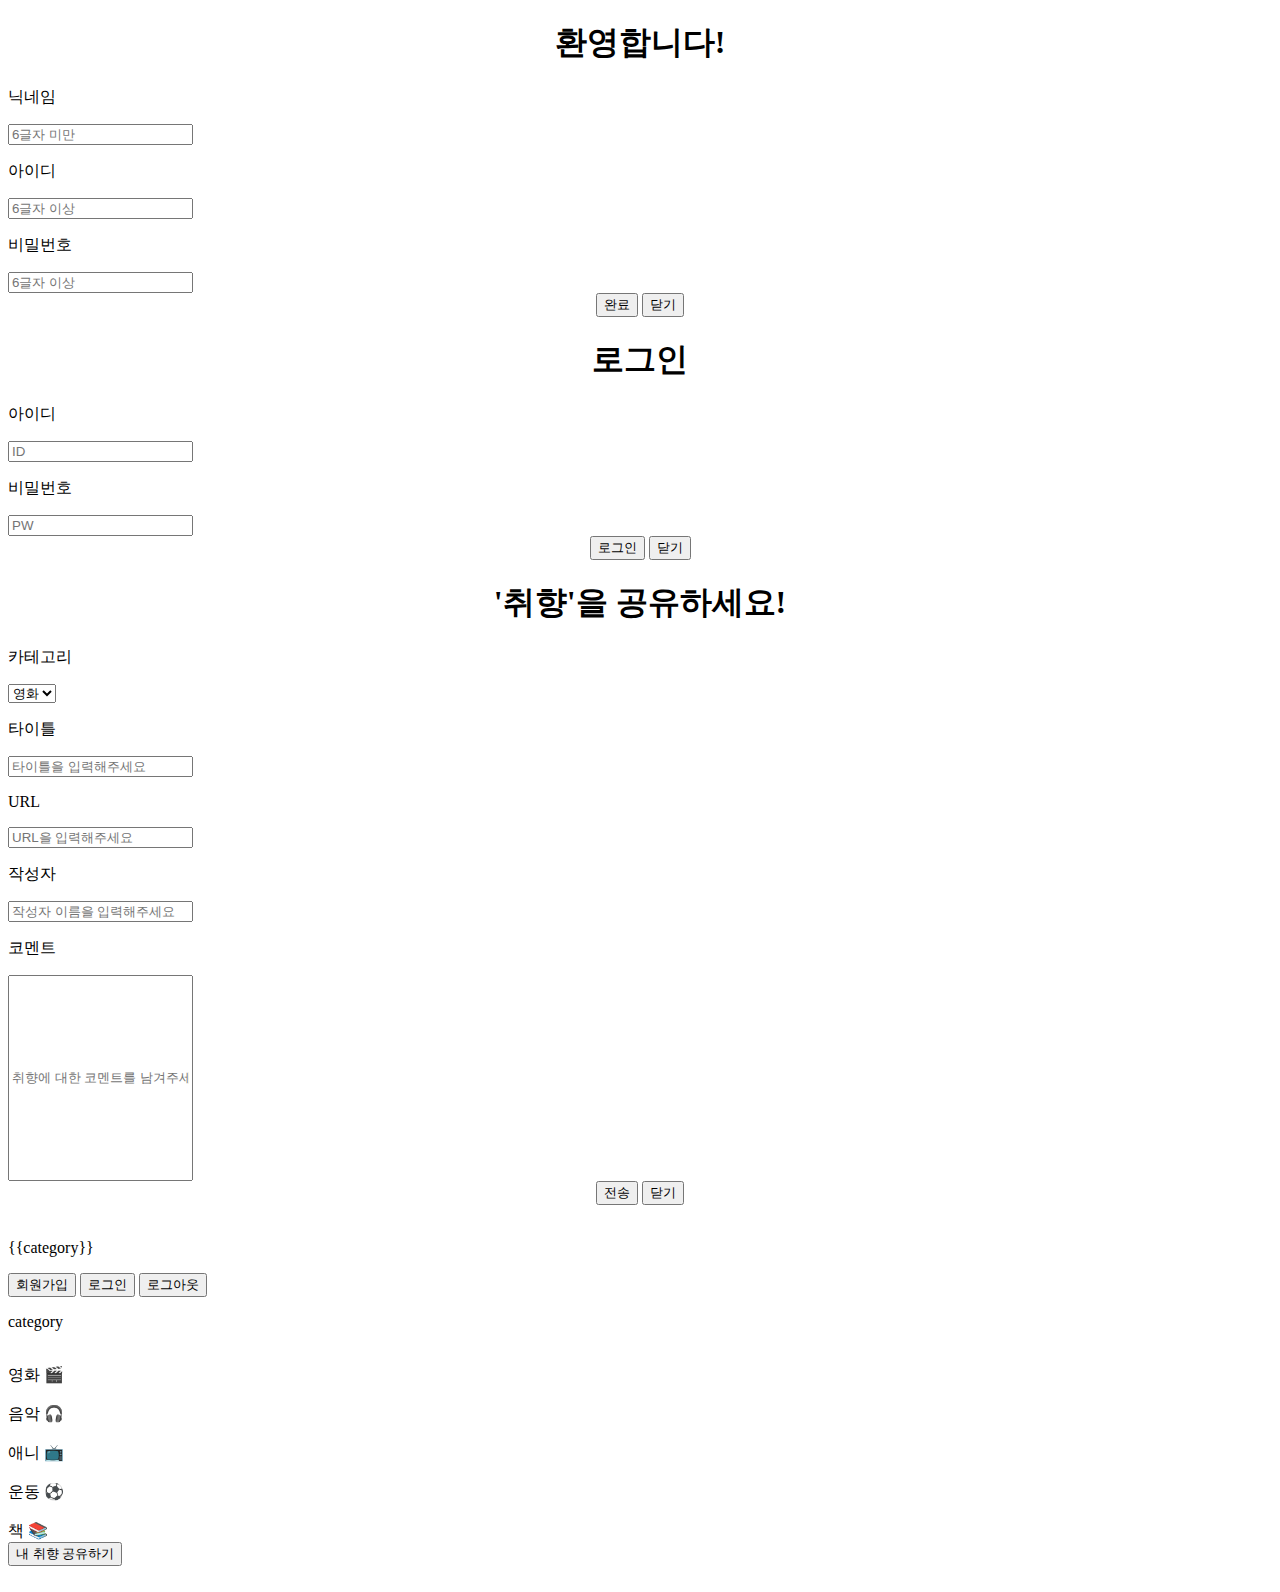
==== src/main/resources/templates/index.html @ b44c4eb5 "메인페이지 구성" ====
<!DOCTYPE html>
<html lang="en">

<head>
    <!-- Bulma CSS -->
    <link rel="stylesheet" href="https://cdn.jsdelivr.net/npm/bulma@0.9.1/css/bulma.min.css">
    <!-- JS -->

    <meta charset="UTF-8" />
    <meta http-equiv="X-UA-Compatible" content="IE=edge" />
    <meta name="viewport" content="width=device-width, initial-scale=1.0, shrink-to-fit=no">
    <link href="https://cdn.jsdelivr.net/npm/bootstrap@5.0.2/dist/css/bootstrap.min.css" rel="stylesheet"
          integrity="sha384-EVSTQN3/azprG1Anm3QDgpJLIm9Nao0Yz1ztcQTwFspd3yD65VohhpuuCOmLASjC" crossorigin="anonymous" />
    <script src="https://ajax.googleapis.com/ajax/libs/jquery/3.5.1/jquery.min.js"></script>
    <script type="text/javascript" src="https://cdnjs.cloudflare.com/ajax/libs/jquery-cookie/1.4.1/jquery.cookie.min.js"></script>
    <link href="/css/style.css" rel="stylesheet" type="text/css" />
    <title>Category</title>

    <style>

    </style>
    <script>
        function posting() {
            let url = $('#urlBox').val();
            let comment = $('#commentBox').val();
            let writer = $('#writerBox').val();
            let category = $('#cateBox').val();
            let title = $('#titleBox').val();

            let formData = new FormData();
            formData.append('url_give', url);
            formData.append('comment_give', comment);
            formData.append('nickname_give', writer);
            formData.append('category_give', category);
            formData.append('title_give', title);

            fetch(`/posts/${category}`, { method: 'POST', body: formData })
                .then((res) => res.json())
                .then((data) => {
                    alert(data['msg']);
                    window.location.reload();
                });
        }

        $(document).ready(function () {
            $('#cards-box').empty();
        });

        function moving(e){
            let category = $(e).attr('id');

            window.location.href='/posts/'+category;
        }

        function listing() {
            //let category = $(e).attr('id');
            fetch(`/posts/${category}`)
                .then((res) => res.json())
                .then((data) => {
                    $('.body-home').empty()
                    $('#cards-box').empty();
                    let rows = data['result'];
                    rowFilter = rows.filter((value) => value['category'] === category);
                    rowFilter.forEach((a) => {
                        let title = a['title'];
                        let desc = a['comment'];
                        let image = a['image'];
                        let comment = a['comment'];
                        let writer = a['user_id'];
                        let category = a['category'];
                        let p_id = a['_id'];
                        let reg_date = a['reg_date'];
                        let artist = a['artist']

                        let jsDate = new Intl.DateTimeFormat('kr').format(
                            new Date(reg_date)
                        );

                        let temp_html = `<div class="col">
                      <div class="card h-100">
                        <img
                          src="${image}"
                          class="card-img-top cursor"
                          onclick="newPage(this)"
                          id="${p_id}"
                        />
                        <div class="card-body">
                          <h5 class="card-title">${title}</h5>
                          <p>${writer}</p>
                          <p class="mycomment text-flow">${comment}</p>
                          <p style="color: gray;">(${jsDate})</p>
                        </div>
                      </div>
                    </div>`;

                        $('#cards-box').append(temp_html);
                    });
                });
        }

        function deletepost(e) {
            let p_id = $(e).attr('class');

            fetch(`/posts/${p_id}`, { method: 'DELETE' })
                .then((res) => res.json())
                .then((data) => {
                    alert(data['msg']);
                    window.location.reload();
                });
        }

        function newPage(e) {
            let p_id = $(e).attr('id');
            fetch(`/detail/move/${p_id}`);
            window.location.href = `/posts/move/${p_id}`;
        }

        function login() {
            $.ajax({
                type: "POST",
                url: "/login",
                data: {id_give: $('#sign-in-id-Box').val(), pw_give: $('#sign-in-pw-Box').val()},
                success: function (response) {
                    if (response['result'] == 'success') {
                        // 로그인이 정상적으로 되면, 토큰을 받아옵니다.
                        // 이 토큰을 mytoken이라는 키 값으로 쿠키에 저장합니다.
                        $.cookie('mytoken', response['token']);

                        alert('로그인 완료!')
                        window.location.href = `/`

                    } else {
                        // 로그인이 안되면 에러메시지를 띄웁니다.
                        alert(response['msg'])
                    }
                }
            })
        }

        function register() {
            $.ajax({
                type: "POST",
                url: "/register",
                data: {
                    id_give: $('#sign-id-Box').val(),
                    pw_give: $('#sign-pw-Box').val(),
                    nickname_give: $('#sign-ni-Box').val()
                },
                success: function (response) {
                    if (response['result'] == 'success') {
                        alert('회원가입이 완료되었습니다.')
                        window.location.href = `/`
                    } else {
                        alert(response['msg'])
                    }
                }
            })
        }
    </script>
</head>

<body>
<!-- 회원가입 모달창 -->
<div class="sign-up-black-bg">
    <div class="sign-up-bg">
        <h1 style="font-family:'PyeongChangPeace-Bold'; text-align: center;">환영합니다!</h1>
        <div class="sign-up-box">
            <div class="sign-up-inside">
                <p>닉네임</p>
                <form>
                    <input type="text" placeholder="6글자 미만" id="sign-ni-Box" />
                </form>
            </div>
            <div class="sign-up-inside">
                <p>아이디</p>
                <form>
                    <input type="text" placeholder="6글자 이상" id="sign-id-Box" />
                </form>
            </div>
            <div class="sign-up-inside">
                <p>비밀번호</p>
                <form>
                    <input type="password" placeholder="6글자 이상" id="sign-pw-Box" />
                </form>
            </div>
        </div>
        <div style="text-align: center">
            <button type="submit" class="sign-up-btn send-btn" id="sign-up-send" onclick="register()">
                완료
            </button>
            <button type="button" class="sign-x-btn close-btn" id="close">
                닫기
            </button>
        </div>
    </div>
</div>
<!-- 로그인 모달창 -->
<div class="sign-in-black-bg">
    <div class="sign-in-bg">
        <h1 style="font-family:'PyeongChangPeace-Bold'; text-align: center;">로그인</h1>
        <div class="sign-in-box">
            <div class="sign-in-inside">
                <p>아이디</p>
                <form>
                    <input type="text" placeholder="ID" id="sign-in-id-Box" />
                </form>
            </div>
            <div class="sign-in-inside">
                <p>비밀번호</p>
                <form>
                    <input type="password" placeholder="PW" id="sign-in-pw-Box" />
                </form>
            </div>
        </div>
        <div style="text-align: center">
            <button type="submit" class="sign-in-btn send-btn" id="sign-in-send" onclick="login()">
                로그인
            </button>
            <button type="button" class="sign-in-x-btn close-btn" id="in-close">
                닫기
            </button>
        </div>
    </div>
</div>

<!-- 취향 공유하기 모달창 -->
<div class="black-bg">
    <div class="white-bg">
        <h1 style="text-align: center; font-family: PyeongChangPeace-Bold">
            '취향'을 공유하세요!
        </h1>

        <div class="write-box">
            <div class="write-box-inside">
                <p>카테고리</p>
                <form>
                    <select id="cateBox" size="1">
                        <option value="movie">영화</option>
                        <option value="music">음악</option>
                        <option value="ani">애니</option>
                        <option value="health">운동</option>
                        <option value="book">책</option>
                    </select>
                </form>
            </div>
            <div class="write-box-inside">
                <p>타이틀</p>
                <form>
                    <input type="text" class="text-box" placeholder="타이틀을 입력해주세요" id="titleBox" />
                </form>
            </div>
            <div class="write-box-inside">
                <p>URL</p>
                <form>
                    <input type="text" class="text-box" id="urlBox" placeholder="URL을 입력해주세요" />
                </form>
            </div>
            <div class="write-box-inside">
                <p>작성자</p>
                <form>
                    <input type="text" id="writerBox" class="text-box" placeholder="작성자 이름을 입력해주세요" />
                </form>
            </div>
            <div class="write-box-inside">
                <p>코멘트</p>
                <form>
                    <input type="text" id="commentBox" class="text-box" style="height: 200px" placeholder="취향에 대한 코멘트를 남겨주세요" />
                </form>
            </div>
            <div style="clear: both"></div>
        </div>
        <div style="text-align: center">
            <button type="submit" class="write-btn send-btn" id="send" onclick="posting()">
                전송
            </button>
            <button type="button" class="write-btn close-btn" id="close">
                닫기
            </button>
        </div>
    </div>
</div>
<!-- header 부분 -->
<div class="contentContainer">
    <div class="headerWrap">
        <div class="memberHeader">
            <a onclick="window.location.href='/'">
                <img src="/image/logo_image.png" class="logo" alt="">
            </a>
            <p id="changeLogo">{{category}}</p>
            <div class="memberBtn">
                <button id="sign-up">회원가입</button>
                <button id="sign-in">로그인</button>
                <button id="logout">로그아웃</button>
            </div>
        </div>
    </div>
    <div class="background">
        <!-- 왼쪽 내브바 부분 -->
        <div class="left-navbar">
            <div class="left-navbar-menu">
                <p>category</p>
            </div>
            <div class="left-navbar-content">
                <div class="category" id="category-1"><a id="movie" onclick="moving(this)">
                    <img src="/image/circle.png" class="circle1" alt="">
                    <div>영화 🎬</div>
                </a>
                </div>
                <div class="category" id="category-2"><a id="music" onclick="moving(this)">
                    <img src="/image/circle.png" class="circle2" alt="">
                    <div>음악 🎧</div>
                </a>
                </div>
                <div class="category" id="category-3"><a id="ani" onclick="moving(this)">
                    <img src="/image/circle.png" class="circle3" alt="">
                    <div>애니 📺</div>
                </a>
                </div>
                <div class="category" id="category-4"><a id="health" onclick="moving(this)">
                    <img src="/image/circle.png" class="circle4" alt="">
                    <div>운동 ⚽</div>
                </a>
                </div>
                <div class="category" id="category-5"><a id="book" onclick="moving(this)">
                    <img src="/image/circle.png" class="circle5" alt="">
                    <div>책 📚</div>
                </a>
                </div>
            </div>
            <button class="write">내 취향 공유하기</button>
        </div>

        <div class="body-home">
            <img src="/image/logo_image.png" class="body-home-img" alt="">
        </div>

        <div class="body">
            <div class="mycards">
                <div class="row row-cols-1 row-cols-md-4 g-4" id="cards-box">
                    <div class="col">
                        <div class="card h-100">
                            <img src="https://movie-phinf.pstatic.net/20210728_221/1627440327667GyoYj_JPEG/movie_image.jpg"
                                 class="card-img-top cursor" onclick="newPage()" />
                            <div class="card-body">
                                <h5 class="card-title">노래 제목이 들어갑니다</h5>
                                <p>작성자</p>
                                <p class="mycomment">나의 한줄 평을 씁니다</p>
                            </div>
                        </div>
                    </div>
                </div>
            </div>
        </div>
    </div>
</div>
<script>

    // =============회원가입==============
    $('#sign-up').on('click', function () {
        $('.sign-up-black-bg').addClass('show-modal');
    });
    $('.sign-x-btn').on('click', function () {
        $('.sign-up-black-bg').removeClass('show-modal');
        window.location.reload();
    });

    $('#sign-up-send').on('click', function (e) {
        if ($('#sign-ni-Box').val() === '') {
            alert('닉네임을 입력해주세요')
            e.preventDefault()
        }
        if ($('#sign-id-Box').val() === '') {
            alert('아이디를 입력해주세요')
            e.preventDefault()
        }
        if ($('#sign-pw-Box').val() === '') {
            alert('비밀번호를 입력해주세요')
            e.preventDefault()
        }
        if ($('#sign-pw-Box').val().length < 6) {
            alert('비밀번호를 6자 이상 입력해주세요')
            e.preventDefault()
        }
    })

    // ==================로그인=========================
    $('#sign-in').on('click', function () {
        $('.sign-in-black-bg').addClass('show-modal');
    });
    $('.sign-in-x-btn').on('click', function () {
        $('.sign-in-black-bg').removeClass('show-modal');
        window.location.reload();
    });

    $('#sign-in-send').on('click', function (e) {
        if ($('#sign-in-id-Box').val() === '') {
            alert('아이디를 입력해주세요')
            e.preventDefault()
        }
        if ($('#sign-in-pw-Box').val() === '') {
            alert('비밀번호를 입력해주세요')
            e.preventDefault()
        }
    })
    // 취향공유=========================
    $('.write').on('click', function () {
        $('.black-bg').addClass('show-modal');
    });
    $('.close-btn').on('click', function () {
        $('.black-bg').removeClass('show-modal');
        window.location.reload();
    });
    // 카테고리 내비바===================
    $('#category-1').hover(function () {
        $('.circle1').addClass('circle-show');
    }, function () {
        $('.circle1').removeClass('circle-show')
    });

    $('#category-2').hover(function () {
        $('.circle2').addClass('circle-show');
    }, function () {
        $('.circle2').removeClass('circle-show')
    });

    $('#category-3').hover(function () {
        $('.circle3').addClass('circle-show');
    }, function () {
        $('.circle3').removeClass('circle-show')
    });

    $('#category-4').hover(function () {
        $('.circle4').addClass('circle-show');
    }, function () {
        $('.circle4').removeClass('circle-show')
    });

    $('#category-5').hover(function () {
        $('.circle5').addClass('circle-show');
    }, function () {
        $('.circle5').removeClass('circle-show')
    });

</script>
</body>

</html>
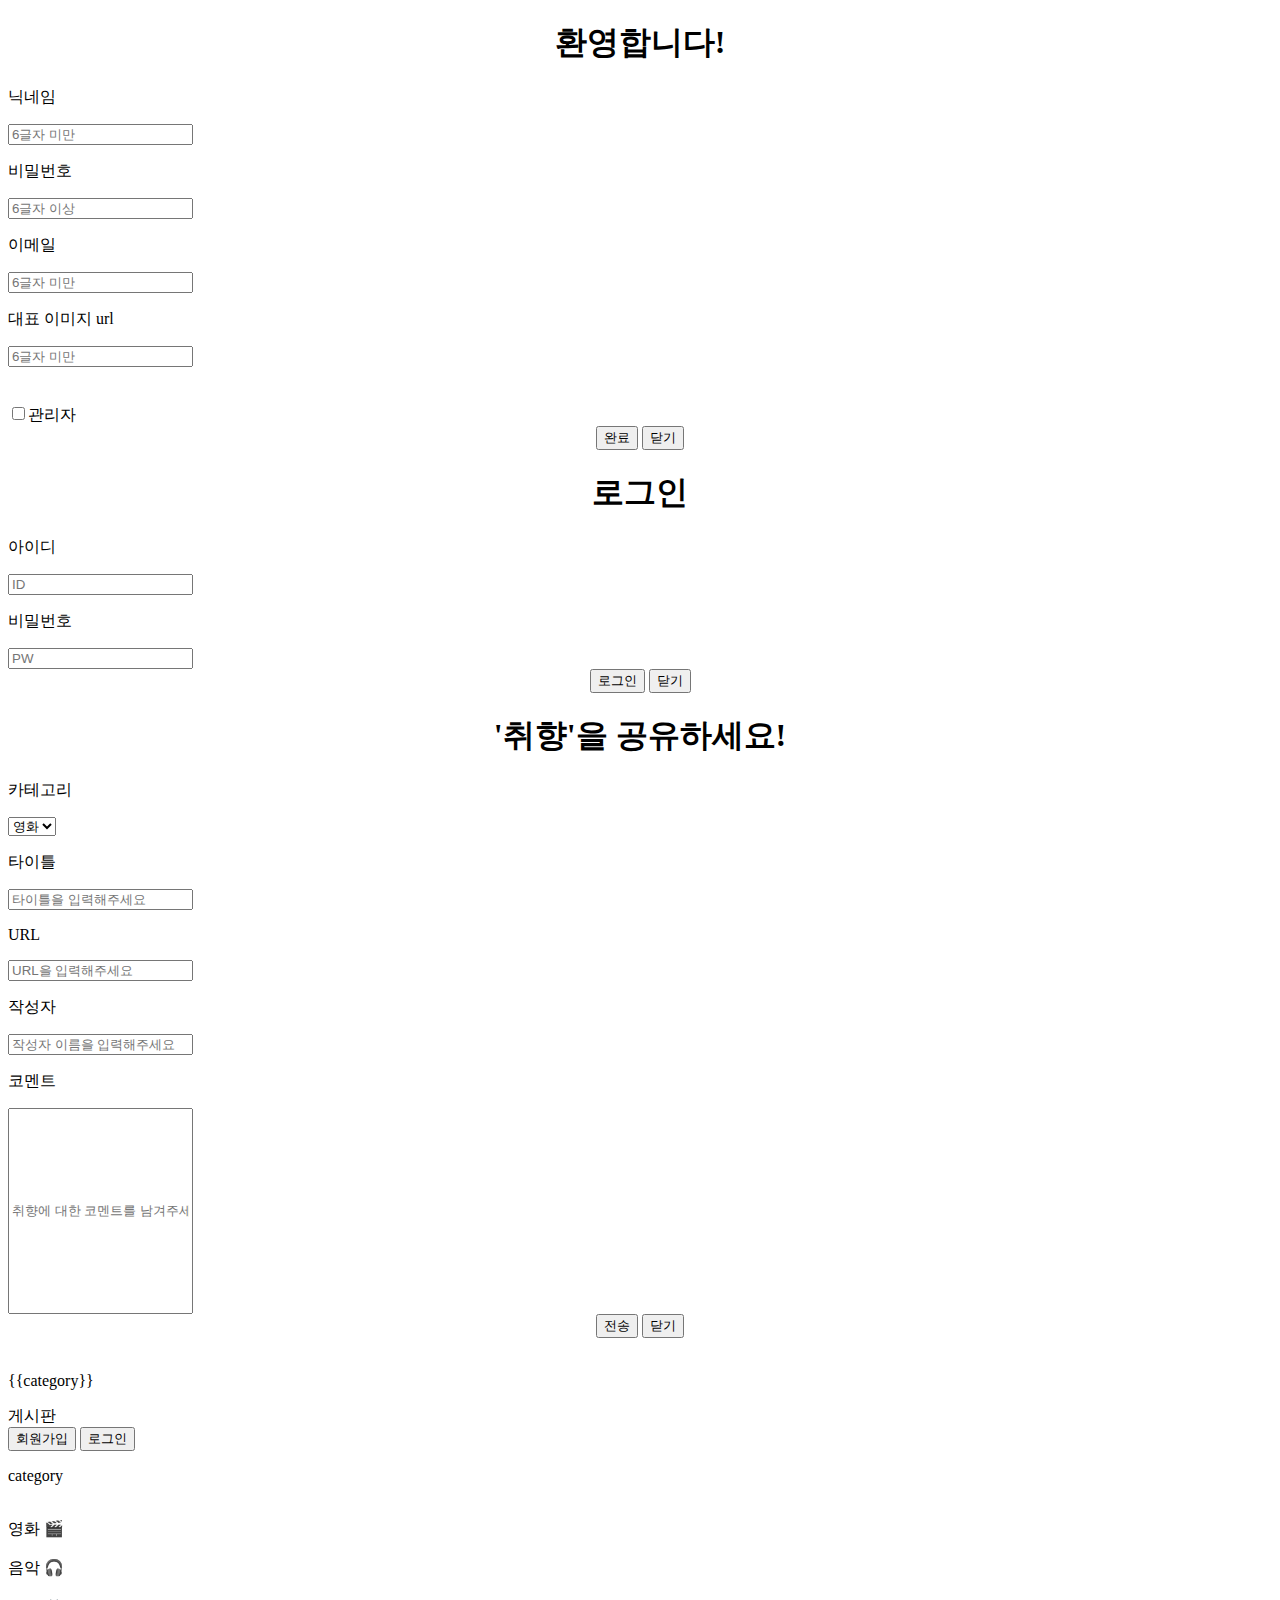
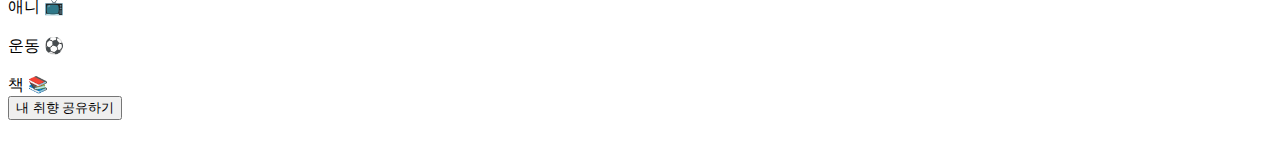
==== commit 85666bb8: "회원가입 로그인 기능 추가" ====
--- a/src/main/resources/templates/index.html
+++ b/src/main/resources/templates/index.html
@@ -1,6 +1,5 @@
 <!DOCTYPE html>
-<html lang="en">
-
+<html lang="ko" xmlns:th="http://www.thymeleaf.org" xmlns="http://www.w3.org/1999/html">
 <head>
     <!-- Bulma CSS -->
     <link rel="stylesheet" href="https://cdn.jsdelivr.net/npm/bulma@0.9.1/css/bulma.min.css">
@@ -16,145 +15,128 @@
     <link href="/css/style.css" rel="stylesheet" type="text/css" />
     <title>Category</title>
 
-    <style>
-
-    </style>
     <script>
-        function posting() {
-            let url = $('#urlBox').val();
-            let comment = $('#commentBox').val();
-            let writer = $('#writerBox').val();
-            let category = $('#cateBox').val();
-            let title = $('#titleBox').val();
-
-            let formData = new FormData();
-            formData.append('url_give', url);
-            formData.append('comment_give', comment);
-            formData.append('nickname_give', writer);
-            formData.append('category_give', category);
-            formData.append('title_give', title);
-
-            fetch(`/posts/${category}`, { method: 'POST', body: formData })
-                .then((res) => res.json())
-                .then((data) => {
-                    alert(data['msg']);
-                    window.location.reload();
-                });
-        }
+        let targetId;
+        let host = 'http://' + window.location.host;
 
         $(document).ready(function () {
             $('#cards-box').empty();
-        });
-
-        function moving(e){
-            let category = $(e).attr('id');
-
-            window.location.href='/posts/'+category;
-        }
-
-        function listing() {
-            //let category = $(e).attr('id');
-            fetch(`/posts/${category}`)
-                .then((res) => res.json())
-                .then((data) => {
-                    $('.body-home').empty()
-                    $('#cards-box').empty();
-                    let rows = data['result'];
-                    rowFilter = rows.filter((value) => value['category'] === category);
-                    rowFilter.forEach((a) => {
-                        let title = a['title'];
-                        let desc = a['comment'];
-                        let image = a['image'];
-                        let comment = a['comment'];
-                        let writer = a['user_id'];
-                        let category = a['category'];
-                        let p_id = a['_id'];
-                        let reg_date = a['reg_date'];
-                        let artist = a['artist']
-
-                        let jsDate = new Intl.DateTimeFormat('kr').format(
-                            new Date(reg_date)
-                        );
-
-                        let temp_html = `<div class="col">
-                      <div class="card h-100">
-                        <img
-                          src="${image}"
-                          class="card-img-top cursor"
-                          onclick="newPage(this)"
-                          id="${p_id}"
-                        />
-                        <div class="card-body">
-                          <h5 class="card-title">${title}</h5>
-                          <p>${writer}</p>
-                          <p class="mycomment text-flow">${comment}</p>
-                          <p style="color: gray;">(${jsDate})</p>
-                        </div>
-                      </div>
-                    </div>`;
-
-                        $('#cards-box').append(temp_html);
-                    });
+            // cookie 여부 확인하여 로그인 확인
+            const auth = getToken();
+
+            // 처음 로딩 시 사용자 정보 가져오기 (이름 및 폴더)
+            if(auth !== '') {
+                // 로그인한 유저 이름
+                $.ajax({
+                    type: 'GET',
+                    url: `/api/user-info`,
+                    beforeSend: function (xhr) {
+                        xhr.setRequestHeader("Authorization", auth);
+                    },
+                    success: function (response) {
+                        if (response === 'fail') {
+                            logout();
+                            window.location.reload();
+                        } else {
+                            $('#user').text(response);
+                        }
+                    },
+                    error(error, status, request) {
+                        console.error(error);
+                        logout();
+                        window.location.href = host + "/api/user/login-page";
+                    }
                 });
-        }
-
-        function deletepost(e) {
-            let p_id = $(e).attr('class');
-
-            fetch(`/posts/${p_id}`, { method: 'DELETE' })
-                .then((res) => res.json())
-                .then((data) => {
-                    alert(data['msg']);
-                    window.location.reload();
-                });
-        }
-
-        function newPage(e) {
-            let p_id = $(e).attr('id');
-            fetch(`/detail/move/${p_id}`);
-            window.location.href = `/posts/move/${p_id}`;
-        }
+                $('#login-true').show();
+                $('#login-false').hide();
+            } else {
+                $('#login-false').show();
+                $('#login-true').hide();
+            }
+
+        })
+
 
         function login() {
+
+            let username = $('#sign-in-id-Box').val();
+            let password = $('#sign-in-pw-Box').val();
+
+            if (username == '') {
+                alert('ID를 입력해주세요');
+                return;
+            } else if(password == '') {
+                alert('비밀번호를 입력해주세요');
+                return;
+            }
+
             $.ajax({
                 type: "POST",
-                url: "/login",
-                data: {id_give: $('#sign-in-id-Box').val(), pw_give: $('#sign-in-pw-Box').val()},
-                success: function (response) {
-                    if (response['result'] == 'success') {
-                        // 로그인이 정상적으로 되면, 토큰을 받아옵니다.
-                        // 이 토큰을 mytoken이라는 키 값으로 쿠키에 저장합니다.
-                        $.cookie('mytoken', response['token']);
-
-                        alert('로그인 완료!')
-                        window.location.href = `/`
-
+                url: `/api/user/login`,
+                contentType: "application/json",
+                data: JSON.stringify({username: username, password: password}),
+                success: function (response, status, xhr) {
+                    if(response === 'success') {
+                        let host = window.location.host;
+                        let url = host + '/api/board';
+
+                        document.cookie =
+                            'Authorization' + '=' + xhr.getResponseHeader('Authorization') + ';path=/';
+                        window.location.href = 'http://' + url;
                     } else {
-                        // 로그인이 안되면 에러메시지를 띄웁니다.
-                        alert(response['msg'])
+                        alert('로그인에 실패하셨습니다. 다시 로그인해 주세요.')
+                        window.location.reload();
                     }
                 }
             })
         }
 
-        function register() {
-            $.ajax({
-                type: "POST",
-                url: "/register",
-                data: {
-                    id_give: $('#sign-id-Box').val(),
-                    pw_give: $('#sign-pw-Box').val(),
-                    nickname_give: $('#sign-ni-Box').val()
-                },
-                success: function (response) {
-                    if (response['result'] == 'success') {
-                        alert('회원가입이 완료되었습니다.')
-                        window.location.href = `/`
-                    } else {
-                        alert(response['msg'])
-                    }
-                }
-            })
+        function onclickAdmin() {
+            // Get the checkbox
+            var checkBox = document.getElementById("admin-check");
+            // Get the output text
+            var box = document.getElementById("admin-token");
+
+            // If the checkbox is checked, display the output text
+            if (checkBox.checked == true){
+                box.style.display = "block";
+            } else {
+                box.style.display = "none";
+            }
+        }
+
+        function register(){
+            $('#signForm').submit();
+        }
+
+
+        function logout(check) {
+            // 토큰 값 ''으로 덮어쓰기
+            document.cookie =
+                'Authorization' + '=' + '' + ';path=/';
+            if(check) {
+                window.location.reload();
+            }
+        }
+
+        function  getToken() {
+            let cName = 'Authorization' + '=';
+            let cookieData = document.cookie;
+            let cookie = cookieData.indexOf('Authorization');
+            let auth = '';
+            if(cookie !== -1){
+                cookie += cName.length;
+                let end = cookieData.indexOf(';', cookie);
+                if(end === -1)end = cookieData.length;
+                auth = cookieData.substring(cookie, end);
+            }
+
+            // kakao 로그인 사용한 경우 Bearer 추가
+            if(auth.indexOf('Bearer') === -1 && auth !== ''){
+                auth = 'Bearer ' + auth;
+            }
+
+            return auth;
         }
     </script>
 </head>
@@ -165,24 +147,28 @@
     <div class="sign-up-bg">
         <h1 style="font-family:'PyeongChangPeace-Bold'; text-align: center;">환영합니다!</h1>
         <div class="sign-up-box">
+            <form id="signForm" method="POST" action="/api/user/signup">
             <div class="sign-up-inside">
                 <p>닉네임</p>
-                <form>
-                    <input type="text" placeholder="6글자 미만" id="sign-ni-Box" />
-                </form>
-            </div>
-            <div class="sign-up-inside">
-                <p>아이디</p>
-                <form>
-                    <input type="text" placeholder="6글자 이상" id="sign-id-Box" />
-                </form>
+                    <input type="text" placeholder="6글자 미만" id="username" name="username"/>
             </div>
             <div class="sign-up-inside">
                 <p>비밀번호</p>
-                <form>
-                    <input type="password" placeholder="6글자 이상" id="sign-pw-Box" />
-                </form>
-            </div>
+                    <input type="password" placeholder="6글자 이상" id="password" name="password"/>
+            </div>
+            <div class="sign-up-inside">
+                <p>이메일</p>
+                    <input type="text" placeholder="6글자 미만" id="email" name="email"/>
+            </div>
+            <div class="sign-up-inside">
+                <p>대표 이미지 url</p>
+                    <input type="text" placeholder="6글자 미만" id="image_url" name="image_url"/>
+            </div>
+            <div>
+                <input id="admin-check" type="checkbox" name="admin" onclick="onclickAdmin()" style="margin-top: 40px;">관리자
+                <input id="admin-token" type="password" name="adminToken" placeholder="관리자 암호" class="login-input-box" style="display:none">
+            </div>
+            </form>
         </div>
         <div style="text-align: center">
             <button type="submit" class="sign-up-btn send-btn" id="sign-up-send" onclick="register()">
@@ -287,10 +273,22 @@
                 <img src="/image/logo_image.png" class="logo" alt="">
             </a>
             <p id="changeLogo">{{category}}</p>
-            <div class="memberBtn">
+
+            <div id="login-true" style="display: none">
+                <div id="header-title-login-user">
+                    <div id="user"></div> 님의
+                </div>
+                <div id="header-title-select-shop">
+                    게시판
+                </div>
+                <button id="logout" onclick="logout('check')">로그아웃</button>
+            </div>
+            <div id="login-false" >
+                <div id="header-title-select-shop">
+                    게시판
+                </div>
                 <button id="sign-up">회원가입</button>
                 <button id="sign-in">로그인</button>
-                <button id="logout">로그아웃</button>
             </div>
         </div>
     </div>
@@ -377,10 +375,6 @@
             alert('비밀번호를 입력해주세요')
             e.preventDefault()
         }
-        if ($('#sign-pw-Box').val().length < 6) {
-            alert('비밀번호를 6자 이상 입력해주세요')
-            e.preventDefault()
-        }
     })
 
     // ==================로그인=========================
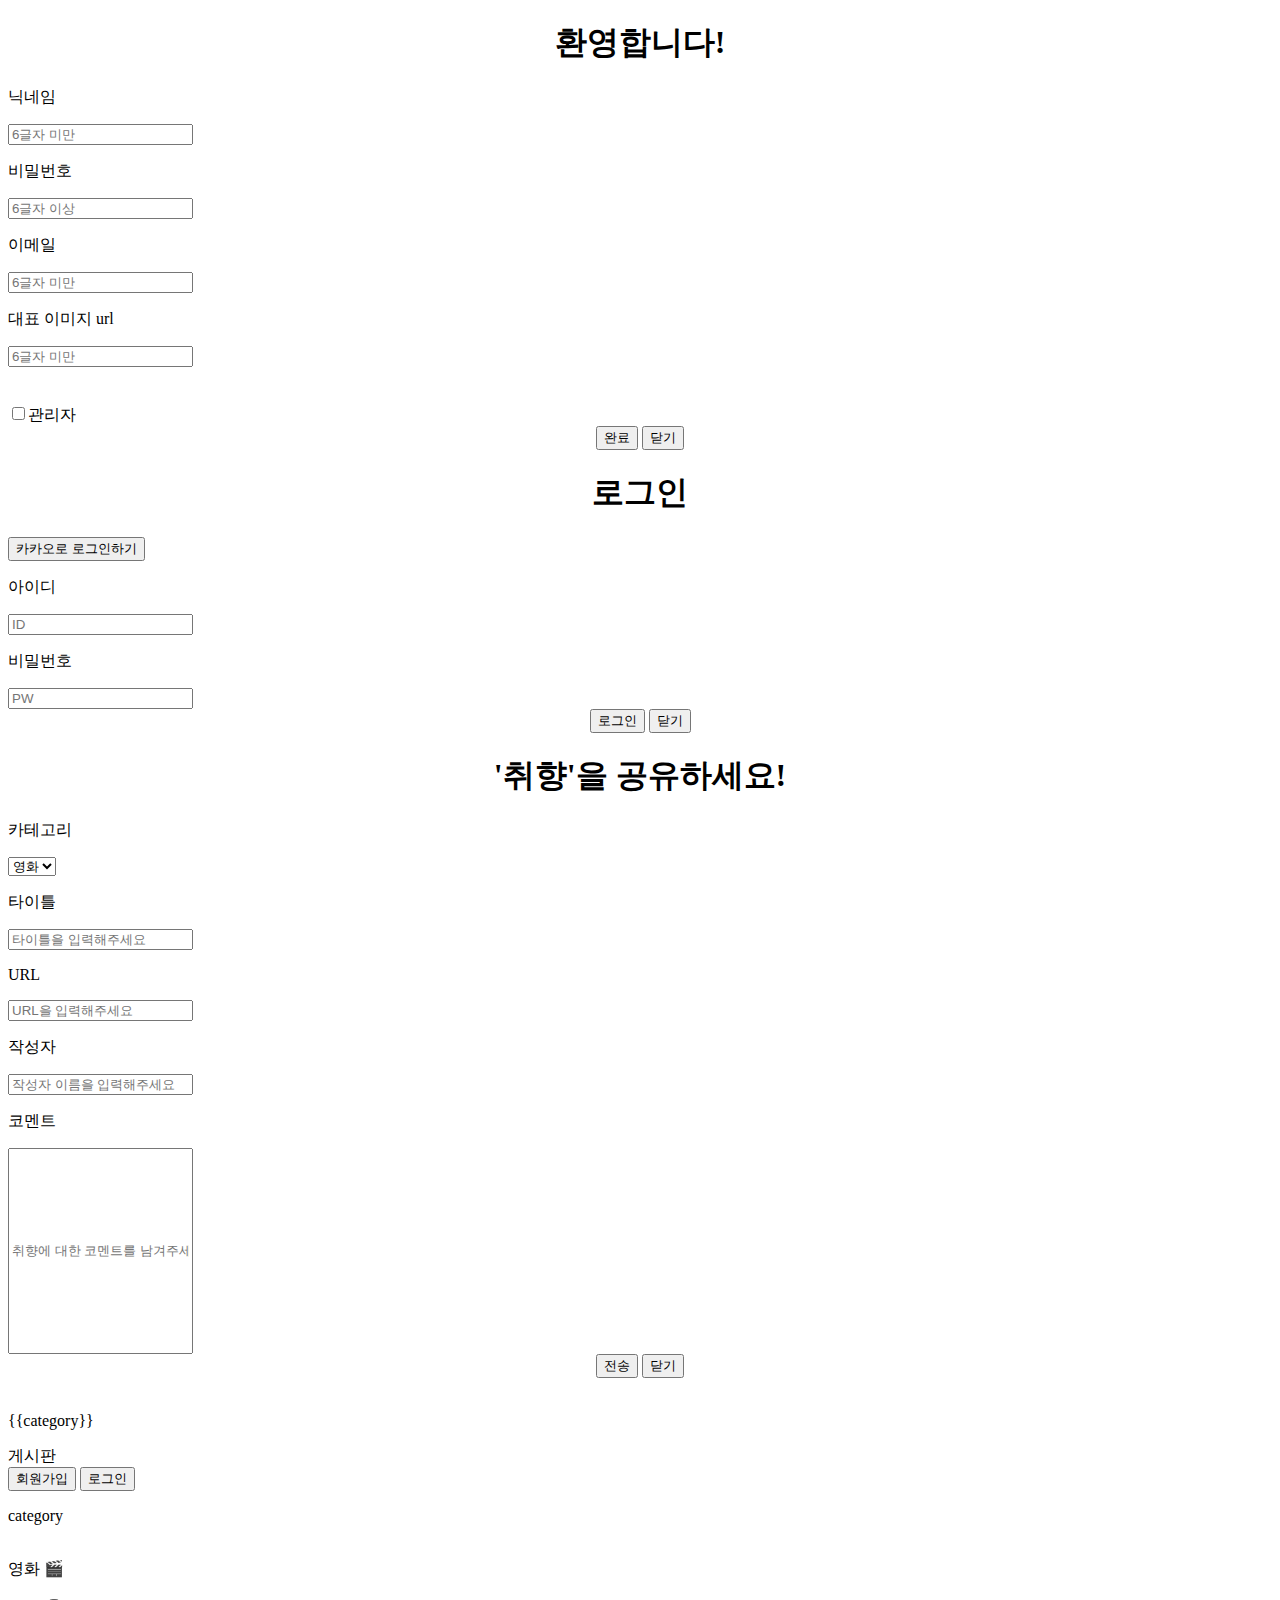
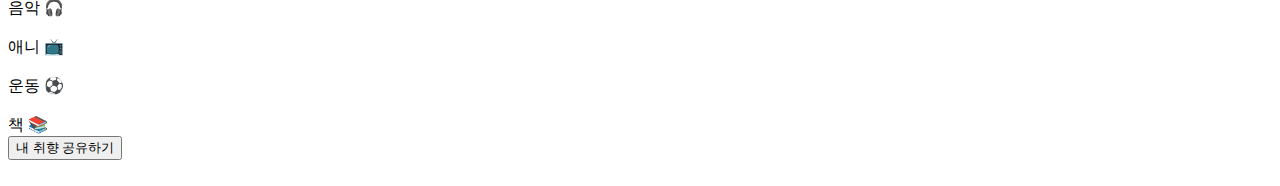
==== commit ccdc2ef5: "카카오 로그인 API 연동" ====
--- a/src/main/resources/templates/index.html
+++ b/src/main/resources/templates/index.html
@@ -185,6 +185,9 @@
     <div class="sign-in-bg">
         <h1 style="font-family:'PyeongChangPeace-Bold'; text-align: center;">로그인</h1>
         <div class="sign-in-box">
+            <button id="login-kakao-btn" onclick="location.href='https://kauth.kakao.com/oauth/authorize?client_id=339181dafb8c6b59189e42ac818b482c&redirect_uri=http://localhost:8080/api/user/kakao/callback&response_type=code'">
+                카카오로 로그인하기
+            </button>
             <div class="sign-in-inside">
                 <p>아이디</p>
                 <form>
